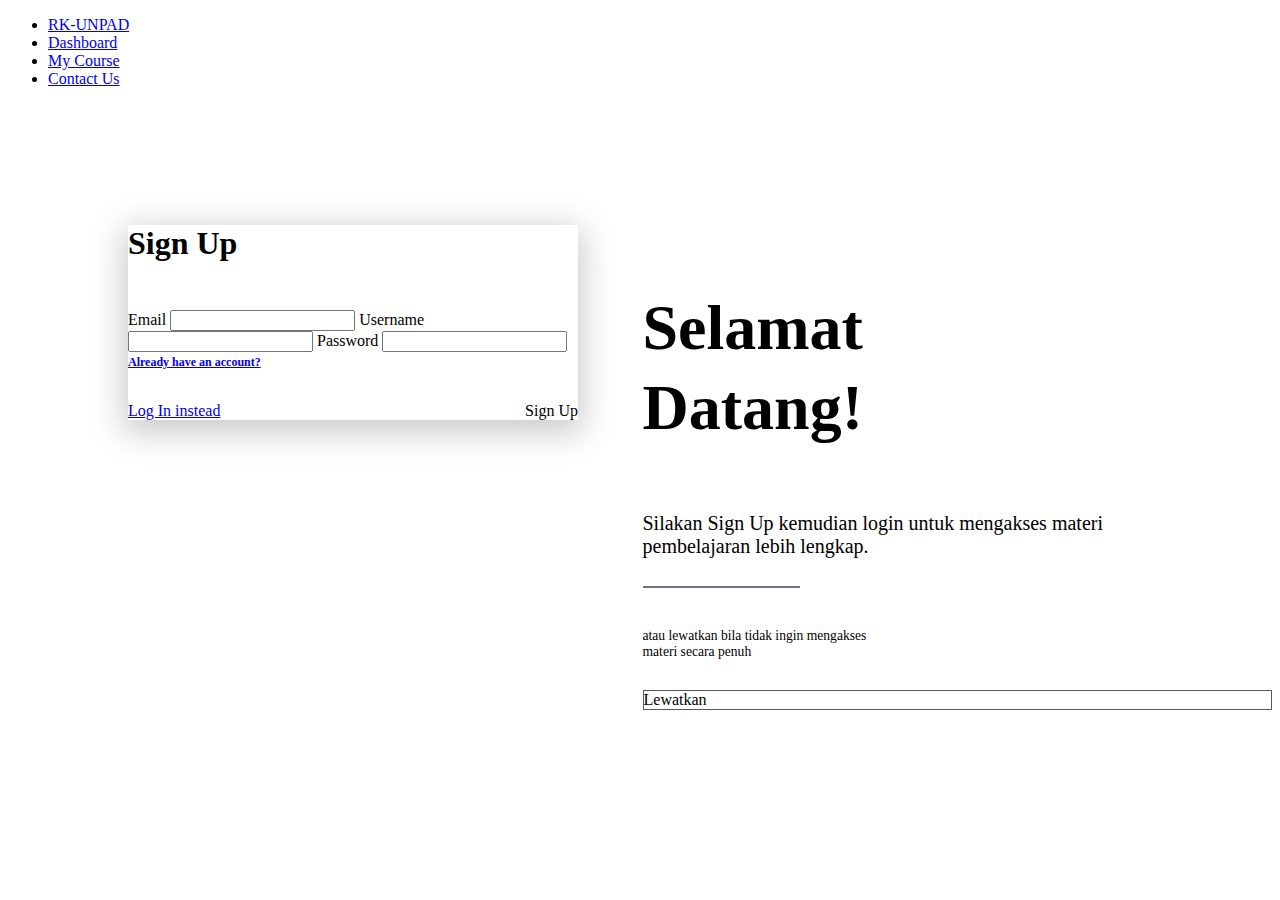
==== Courses.html @ 8ecad00e "Add Course Page" ====
<!DOCTYPE html>
<html lang="en">

    <head>
        <meta charset="UTF-8">
        <meta name="viewport" content="width=device-width, initial-scale=1.0">
        <meta http-equiv="X-UA-Compatible" content="ie=edge">
        <title>Document</title>
        <link rel="stylesheet" href="style.css">
        <link rel="stylesheet" href="bootstrap-grid.css">
        <link href="https://fonts.googleapis.com/css?family=Montserrat:300,400,600,800&display=swap" rel="stylesheet">
    </head>

    <body class="bg-grey">

        <div id="header" class="bg-grey">
            <ul>
                <li><a id="logo" href="#home" class="text-secondary">RK-UNPAD</a></li>
                <li><a class="active text-secondary" href="#home">Dashboard</a></li>
                <li><a class="text-secondary" href="#news">My Course</a></li>
                <li><a class="text-secondary" href="#contact">Contact Us</a></li>
                <!-- <li style="float:right" id="signUp"><input type="text" name="searchCourse" id=""
                            placeholder="Search Course" class="button"></li> -->
            </ul>

        </div>

        <div class="row">
            <div class="col">
                <div style="padding-top: 100px; padding-left:  120px; padding-bottom: 100px">
                    <div class="card"
                        style="max-width: 450px; box-shadow: 0rem 0.5rem 2rem 0.25rem rgba(0, 0, 0, 0.219);">
                        <form action="" method="get">
                            <h1 style="margin-bottom: 3rem;" class="text-primary">Sign Up</h3>
                                <label for="username" class="text-primary">Email</label>
                                <input type="email" name="email" id="email" class="">
                                <label for="username" class="text-primary">Username</label>
                                <input type="text" name="username" id="username" class="">
                                <label for="password" class="text-primary">Password</label>
                                <input type="password" name="password" id="password">
                                <a href="#" style="font-size: 0.75rem; font-weight: 600" class="text-secondary">Already
                                    have an account?</a>
                                <div class="row" style="padding-top: 2rem;">
                                    <div class="col">
                                        <a href="#">Log In instead</a>
                                    </div>
                                    <div class="col">
                                        <div class="btn btn-primary" style="float: right;">Sign Up</div>
                                    </div>
                                </div>
                        </form>
                    </div>
                </div>
            </div>
            <div class="col text-secondary" style="padding-top: 120px; margin-left: -25px">
                <p style="font-size: 4rem; font-weight: 700; line-height: 5rem">Selamat <br> Datang!</p>
                <p style="font-size: 1.25rem; width: 75%">Silakan Sign Up kemudian login untuk mengakses materi
                    pembelajaran lebih lengkap.</p>
                <hr style="border: 0.25px solid #6c757d; float: left;" width="25%"> <br> <br>
                <p style="font-size: 0.85rem; margin-bottom: 30px">atau lewatkan bila tidak ingin mengakses <br> materi
                    secara penuh</p>
                <div class="btn btn-secondary text-secondary" style="border: 1px solid #585858;">
                    Lewatkan</div>
            </div>
        </div>

        <!-- 
            <div id="footer">
                <img src="assets/sosmed.png" alt="" style="height: 200px">
                <div style="width:30%">
                    <h3>INFO</h3>
                    <a href="">- Official Depilkom</a>
                    <a href="">- Official Himatif</a>
                    <a href="">- Official FMIPA UNPAD</a>
                    <a href="">- Portal Staff UNPAD</a>
                    <a href="">- Portal Students UNPAD</a>
                    <a href="">- Kandaga UNPAD</a>
                </div>
                <div>
                    <h3>CONTACT US</h3>
                    <p>Gedung A PPBS Lt.1, Prodi S1 Teknik Informatika, FMIPA, Jl. Raya Bandung-Sumedang Km. 21, Jatinangor,
                        45363
                        <br>Phone: +6222 7798983
                        <br>E-mail: informatika@unpad.ac.id/p>
                </div>
            </div>
            <p class="center">Copyright © 2019 - Developed by Departemen Ilmu Komputer Unpad</p> -->
    </body>

</html>
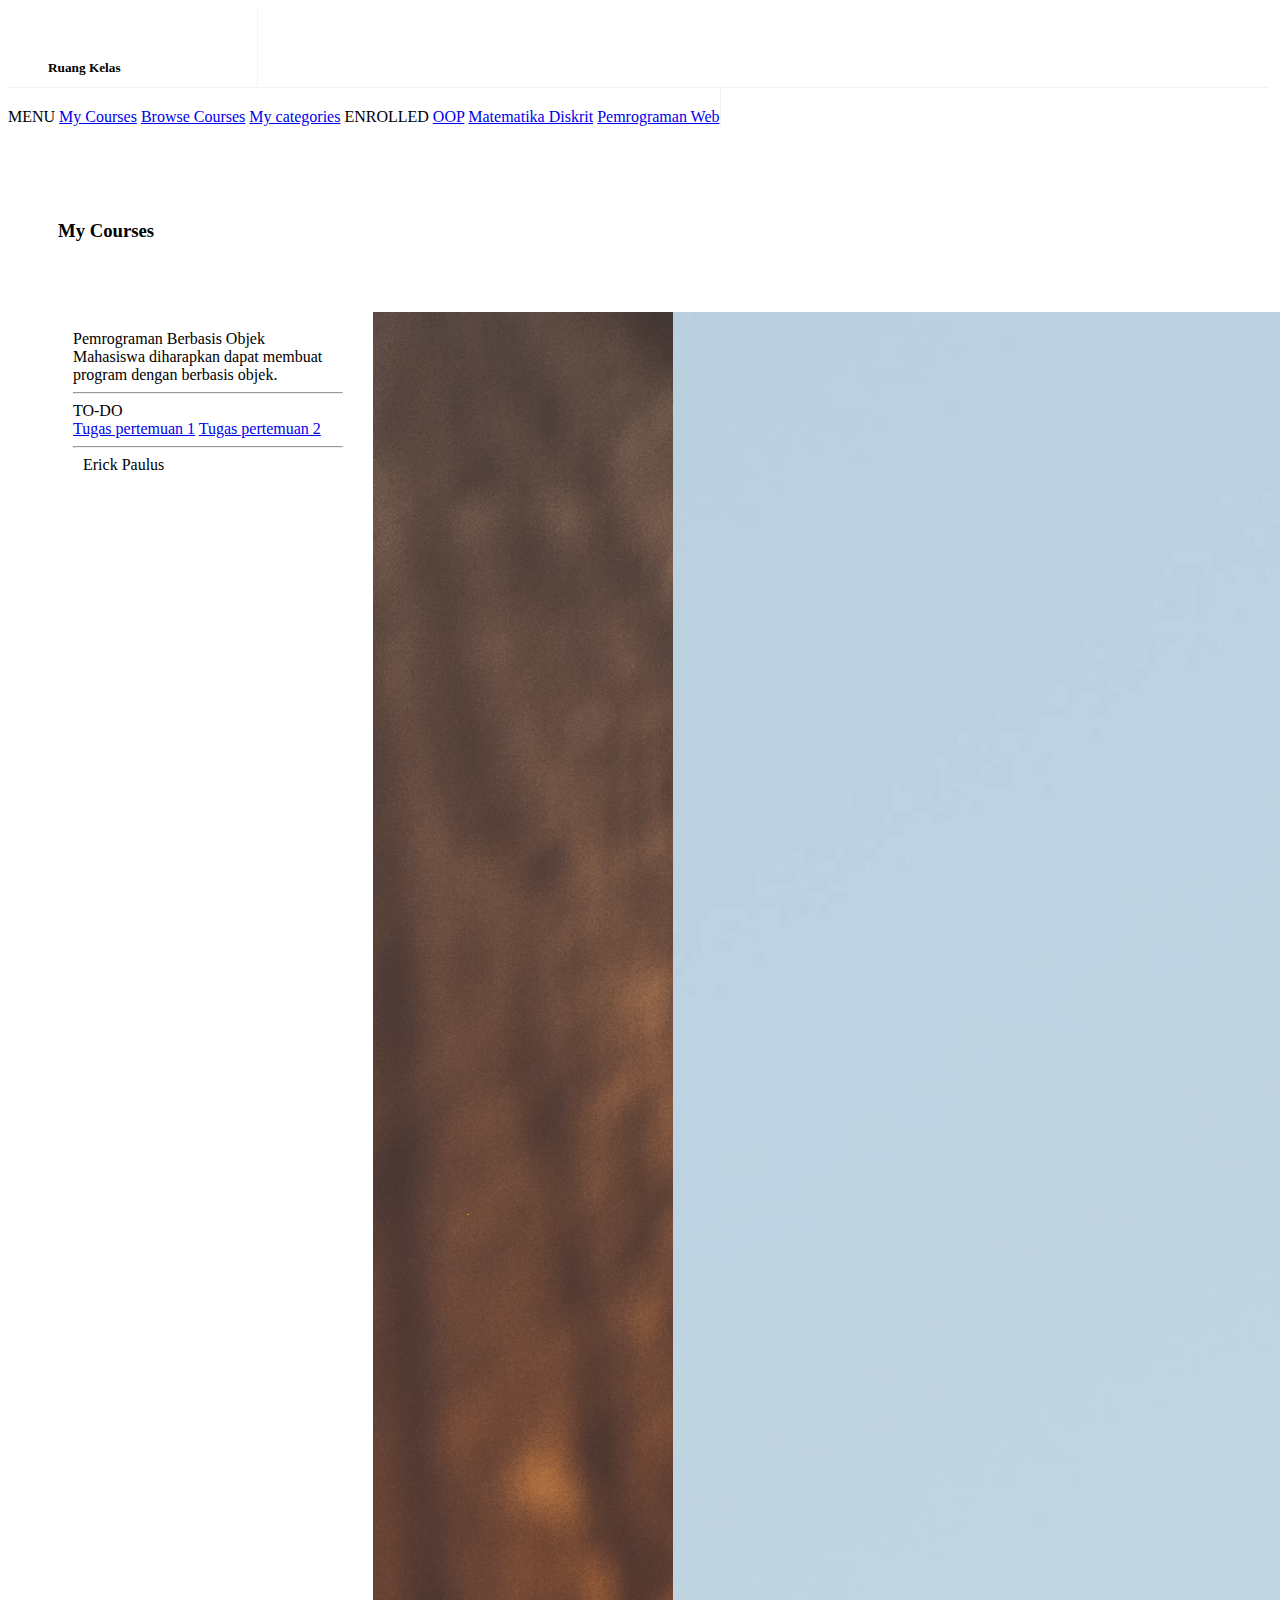
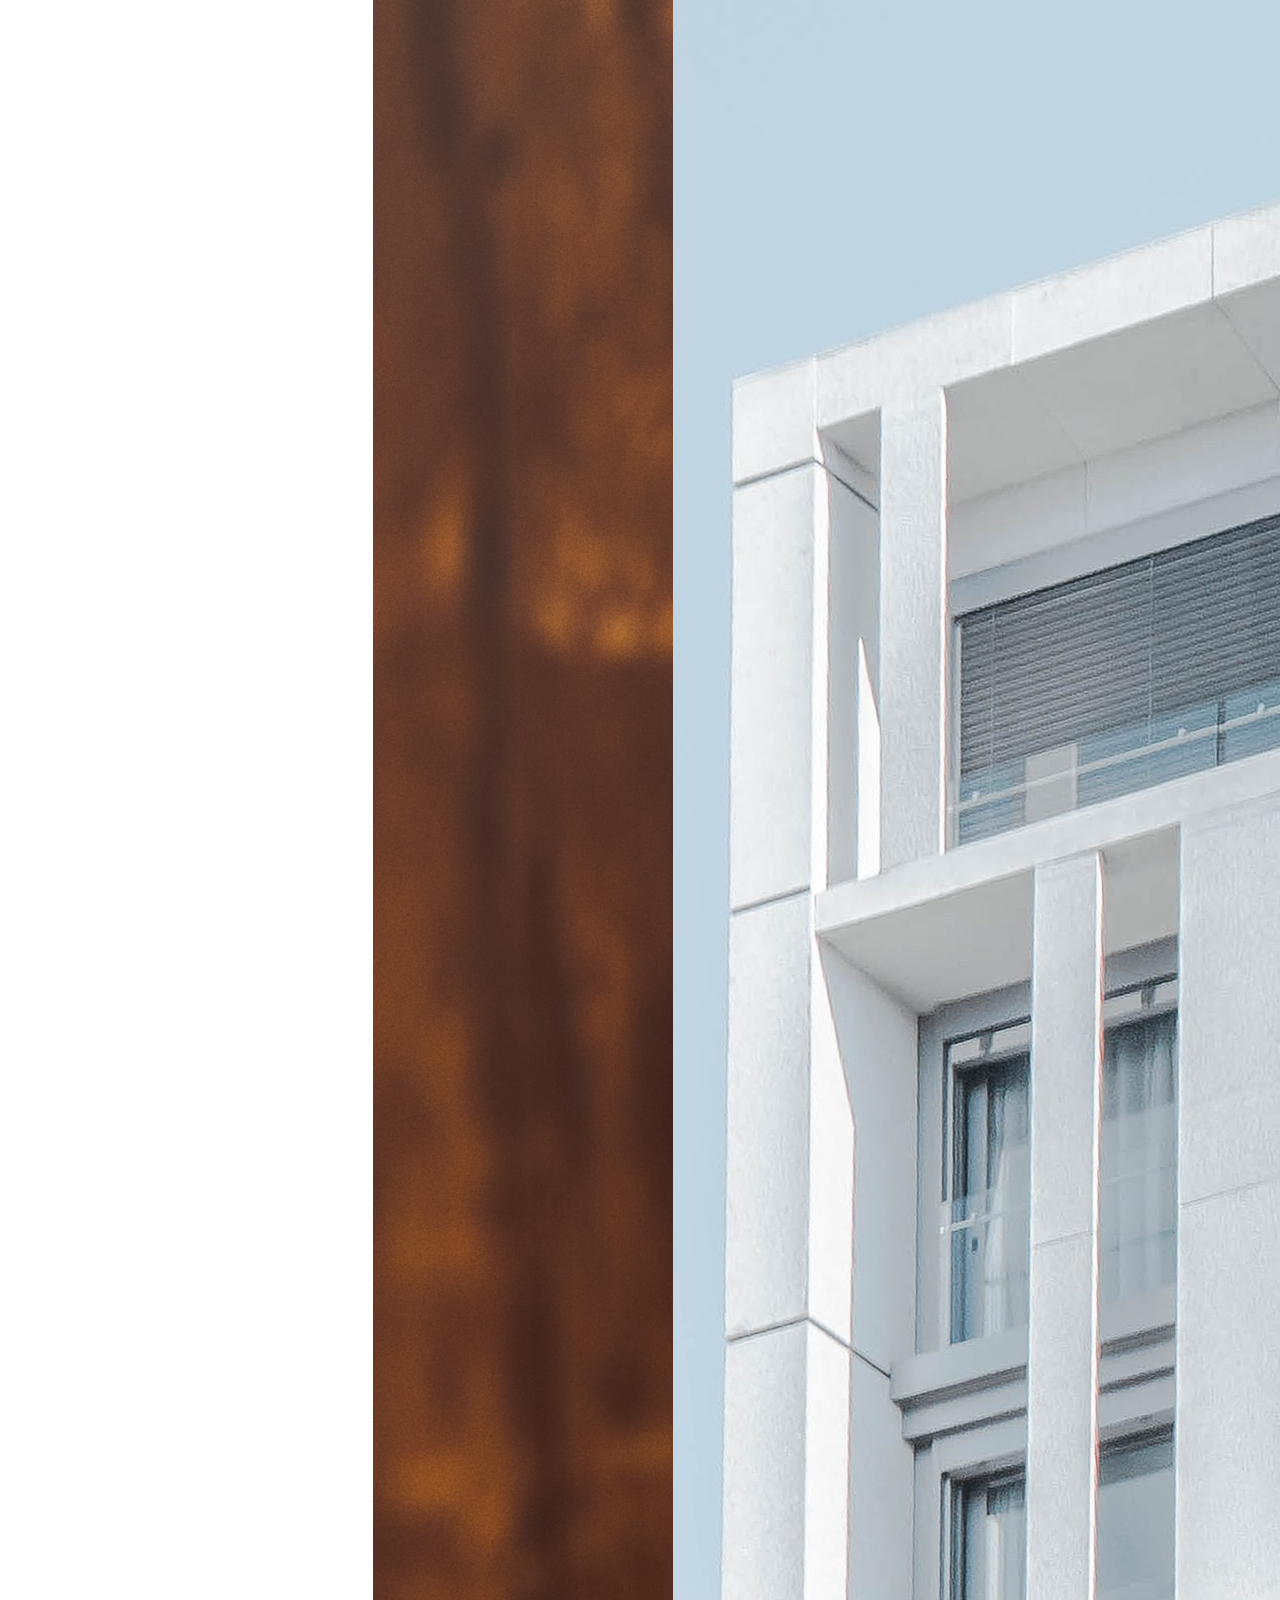
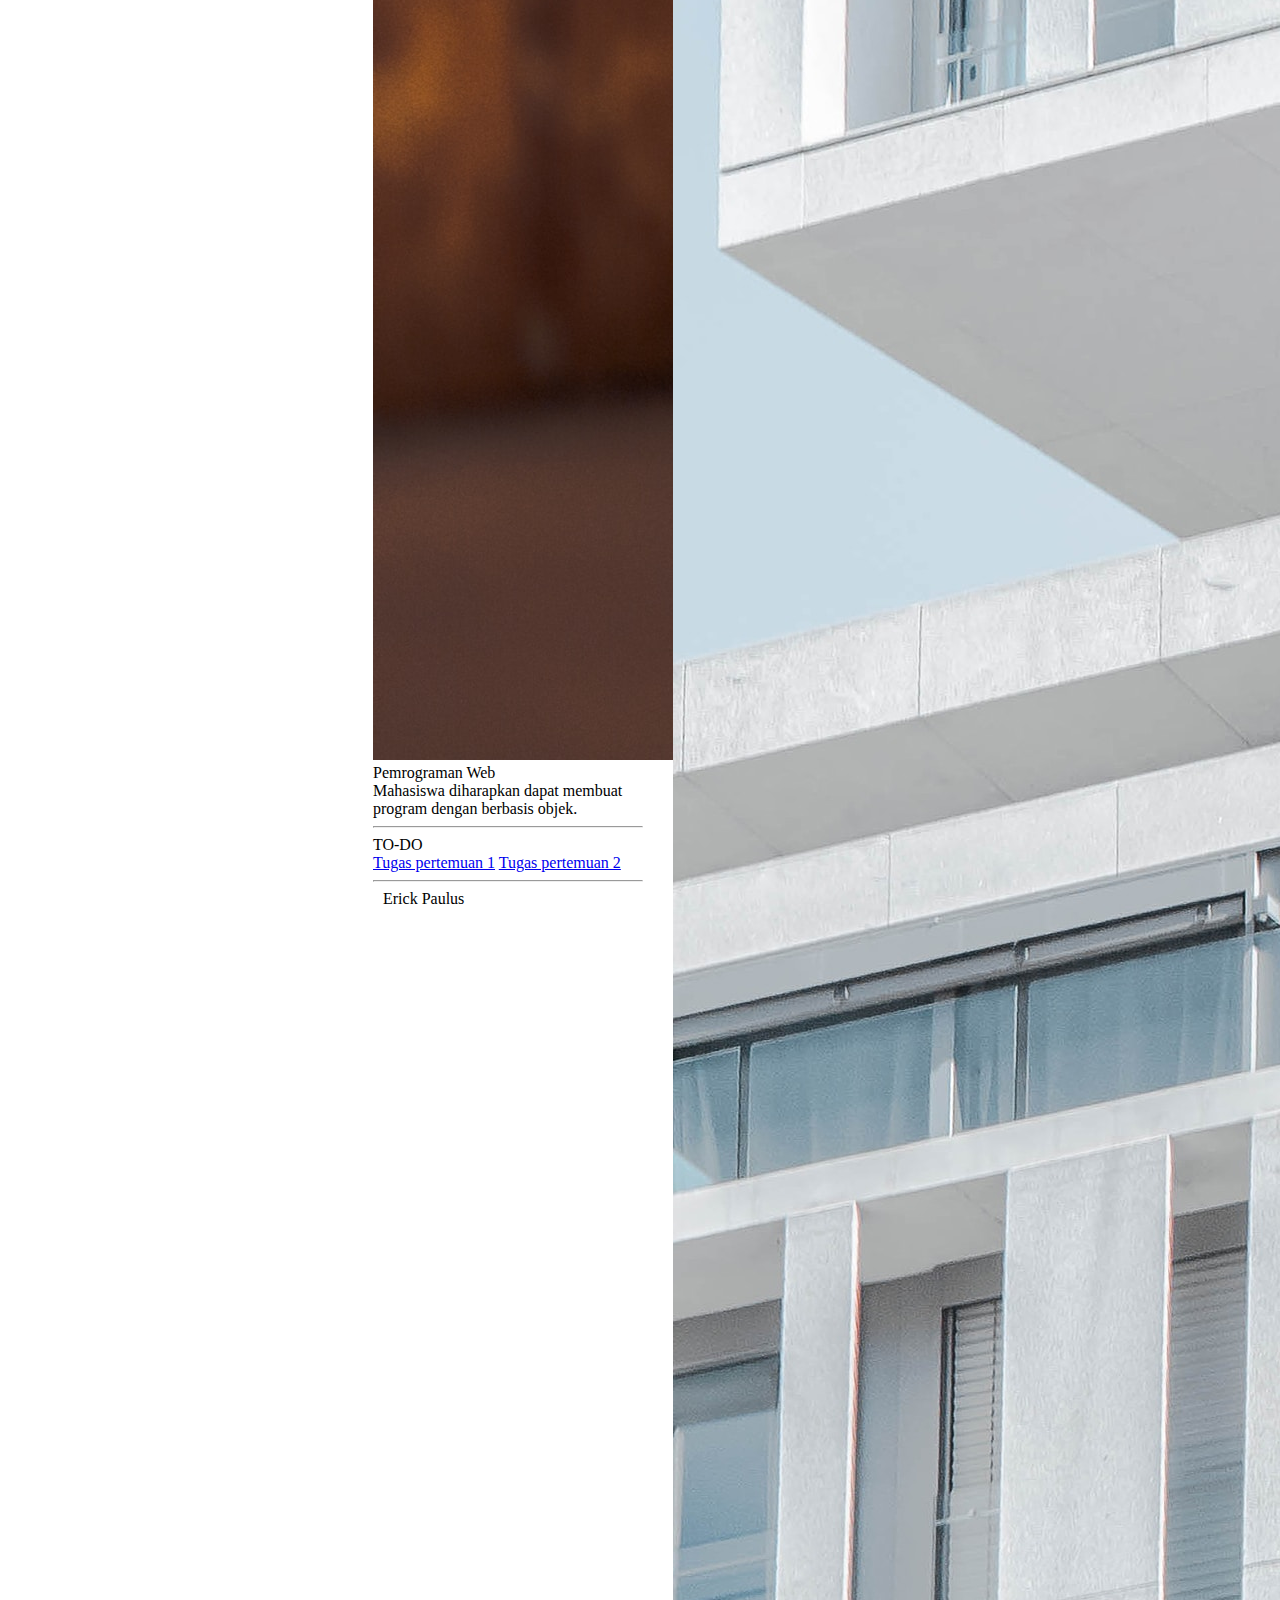
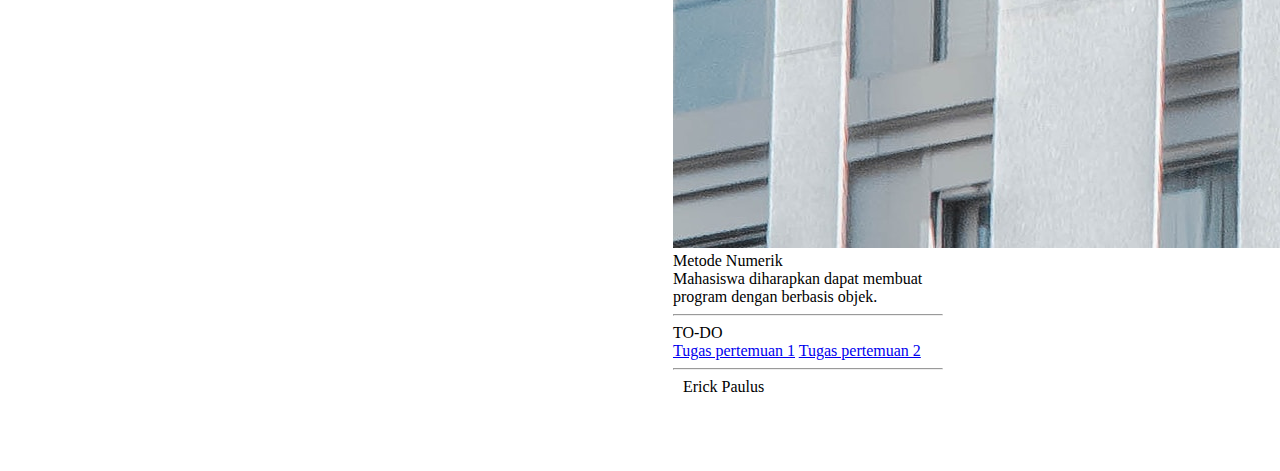
==== commit 4df75b33: "Add Courses Page" ====
--- a/Courses.html
+++ b/Courses.html
@@ -5,86 +5,110 @@
         <meta charset="UTF-8">
         <meta name="viewport" content="width=device-width, initial-scale=1.0">
         <meta http-equiv="X-UA-Compatible" content="ie=edge">
-        <title>Document</title>
+        <title>Courses</title>
         <link rel="stylesheet" href="style.css">
         <link rel="stylesheet" href="bootstrap-grid.css">
-        <link href="https://fonts.googleapis.com/css?family=Montserrat:300,400,600,800&display=swap" rel="stylesheet">
+        <link rel="stylesheet" href="https://use.fontawesome.com/releases/v5.11.2/css/all.css"
+            integrity="sha384-KA6wR/X5RY4zFAHpv/CnoG2UW1uogYfdnP67Uv7eULvTveboZJg0qUpmJZb5VqzN" crossorigin="anonymous">
+        <link href="https://fonts.googleapis.com/css?family=Montserrat:300,400,600,700,800&display=swap"
+            rel="stylesheet">
     </head>
 
     <body class="bg-grey">
-
-        <div id="header" class="bg-grey">
-            <ul>
-                <li><a id="logo" href="#home" class="text-secondary">RK-UNPAD</a></li>
-                <li><a class="active text-secondary" href="#home">Dashboard</a></li>
-                <li><a class="text-secondary" href="#news">My Course</a></li>
-                <li><a class="text-secondary" href="#contact">Contact Us</a></li>
-                <!-- <li style="float:right" id="signUp"><input type="text" name="searchCourse" id=""
-                            placeholder="Search Course" class="button"></li> -->
-            </ul>
+        <div class="row" style="height: 80px; background-color: white">
+            <div class=""
+                style="height: 80px; width: 250px; border-right: 0.25px solid rgb(243, 243, 243); border-bottom: 0.25px solid rgb(243, 243, 243); padding-top: 30px; padding-left: 40px">
+                <h5 style="font-weight: 700"><i class="fa fa-book-reader" aria-hidden="true"></i> Ruang Kelas</h5>
+            </div>
+            <div class=""
+                style="float: right; width: 80%; text-align-last: right; padding-top: 20px; border-bottom: 0.25px solid rgb(243, 243, 243);">
+                <i class="fa fa-2x fa-user-circle" aria-hidden="true"></i>
+            </div>
 
         </div>
+        <div class="row" 0 style="height: 800px">
+            <div class="sidenav"
+                style="background-color: white; padding-top: 20px; border-right: 0.25px solid rgb(243, 243, 243);">
+                <a class="group">MENU</a>
+                <a class="active" href="#"><i class="fa fa-newspaper" aria-hidden="true"></i> <span>My
+                        Courses</span></a>
+                <a class="" href="#"><i class="fa fa-search" aria-hidden="true"></i><span>Browse Courses</span></a>
+                <a class="" href="#"><i class="fa fa-object-group" aria-hidden="true"></i><span>My categories</span></a>
+                <a class="group"></a>
+                <a class="group">ENROLLED</a>
+                <a class="" href="#"><i class="fa fa-keyboard" aria-hidden="true"></i><span>OOP</span></a>
+                <a class="" href="#"><i class="fa fa-calculator" aria-hidden="true"></i><span>Matematika
+                        Diskrit</span></a>
+                <a class="" href="#"><i class="fa fa-laptop-code" aria-hidden="true"></i><span>Pemrograman
+                        Web</span></a>
+            </div>
+            <div style="padding: 75px 50px">
+                <h3 class="bold" style="margin-bottom: 70px;">My Courses</h3>
 
-        <div class="row">
-            <div class="col">
-                <div style="padding-top: 100px; padding-left:  120px; padding-bottom: 100px">
-                    <div class="card"
-                        style="max-width: 450px; box-shadow: 0rem 0.5rem 2rem 0.25rem rgba(0, 0, 0, 0.219);">
-                        <form action="" method="get">
-                            <h1 style="margin-bottom: 3rem;" class="text-primary">Sign Up</h3>
-                                <label for="username" class="text-primary">Email</label>
-                                <input type="email" name="email" id="email" class="">
-                                <label for="username" class="text-primary">Username</label>
-                                <input type="text" name="username" id="username" class="">
-                                <label for="password" class="text-primary">Password</label>
-                                <input type="password" name="password" id="password">
-                                <a href="#" style="font-size: 0.75rem; font-weight: 600" class="text-secondary">Already
-                                    have an account?</a>
-                                <div class="row" style="padding-top: 2rem;">
-                                    <div class="col">
-                                        <a href="#">Log In instead</a>
-                                    </div>
-                                    <div class="col">
-                                        <div class="btn btn-primary" style="float: right;">Sign Up</div>
-                                    </div>
+                <div class="row">
+                    <div class="col-4">
+                        <div class="card card-course" style="min-height: 333px; width: 270px">
+                            <img class="card-img" src="./assets/bg-2.jpg" alt="">
+                            <div class="card-body">
+                                <div class="card-title">Pemrograman Berbasis Objek</div>
+                                <div class="card-subtitle">Mahasiswa diharapkan dapat membuat program dengan berbasis
+                                    objek.
                                 </div>
-                        </form>
+                                <hr>
+                                <div class="card-subtitle">TO-DO</div>
+                                <a class="todo" href="#">Tugas pertemuan 1</a>
+                                <a class="todo" href="#">Tugas pertemuan 2</a>
+                                <hr>
+                                <div class="card-subtitle"> <i class="fas fa-user-graduate"></i> <span
+                                        style="margin-left: 10px">Erick
+                                        Paulus</span></div>
+                            </div>
+                        </div>
                     </div>
+                    <div class="col-4">
+                        <div class="card card-course" style="min-height: 333px; width: 270px">
+                            <img class="card-img" src="./assets/bg-3.jpg" alt="">
+                            <div class="card-body">
+                                <div class="card-title">Pemrograman Web</div>
+                                <div class="card-subtitle">Mahasiswa diharapkan dapat membuat program dengan berbasis
+                                    objek.
+                                </div>
+                                <hr>
+                                <div class="card-subtitle">TO-DO</div>
+                                <a href="#">Tugas pertemuan 1</a>
+                                <a href="#">Tugas pertemuan 2</a>
+                                <hr>
+                                <div class="card-subtitle"> <i class="fas fa-user-graduate"></i> <span
+                                        style="margin-left: 10px">Erick
+                                        Paulus</span></div>
+                            </div>
+                        </div>
+                    </div>
+                    <div class="col-4">
+                        <div class="card card-course" style="min-height: 333px; width: 270px">
+                            <img class="card-img" src="./assets/bg-1.jpg" alt="">
+                            <div class="card-body">
+                                <div class="card-title">Metode Numerik</div>
+                                <div class="card-subtitle">Mahasiswa diharapkan dapat membuat program dengan berbasis
+                                    objek.
+                                </div>
+                                <hr>
+                                <div class="card-subtitle">TO-DO</div>
+                                <a href="#">Tugas pertemuan 1</a>
+                                <a href="#">Tugas pertemuan 2</a>
+                                <hr>
+                                <div class="card-subtitle"> <i class="fas fa-user-graduate"></i> <span
+                                        style="margin-left: 10px">Erick
+                                        Paulus</span></div>
+                            </div>
+                        </div>
+                    </div>
+
                 </div>
-            </div>
-            <div class="col text-secondary" style="padding-top: 120px; margin-left: -25px">
-                <p style="font-size: 4rem; font-weight: 700; line-height: 5rem">Selamat <br> Datang!</p>
-                <p style="font-size: 1.25rem; width: 75%">Silakan Sign Up kemudian login untuk mengakses materi
-                    pembelajaran lebih lengkap.</p>
-                <hr style="border: 0.25px solid #6c757d; float: left;" width="25%"> <br> <br>
-                <p style="font-size: 0.85rem; margin-bottom: 30px">atau lewatkan bila tidak ingin mengakses <br> materi
-                    secara penuh</p>
-                <div class="btn btn-secondary text-secondary" style="border: 1px solid #585858;">
-                    Lewatkan</div>
+
             </div>
         </div>
 
-        <!-- 
-            <div id="footer">
-                <img src="assets/sosmed.png" alt="" style="height: 200px">
-                <div style="width:30%">
-                    <h3>INFO</h3>
-                    <a href="">- Official Depilkom</a>
-                    <a href="">- Official Himatif</a>
-                    <a href="">- Official FMIPA UNPAD</a>
-                    <a href="">- Portal Staff UNPAD</a>
-                    <a href="">- Portal Students UNPAD</a>
-                    <a href="">- Kandaga UNPAD</a>
-                </div>
-                <div>
-                    <h3>CONTACT US</h3>
-                    <p>Gedung A PPBS Lt.1, Prodi S1 Teknik Informatika, FMIPA, Jl. Raya Bandung-Sumedang Km. 21, Jatinangor,
-                        45363
-                        <br>Phone: +6222 7798983
-                        <br>E-mail: informatika@unpad.ac.id/p>
-                </div>
-            </div>
-            <p class="center">Copyright © 2019 - Developed by Departemen Ilmu Komputer Unpad</p> -->
     </body>
 
 </html>
